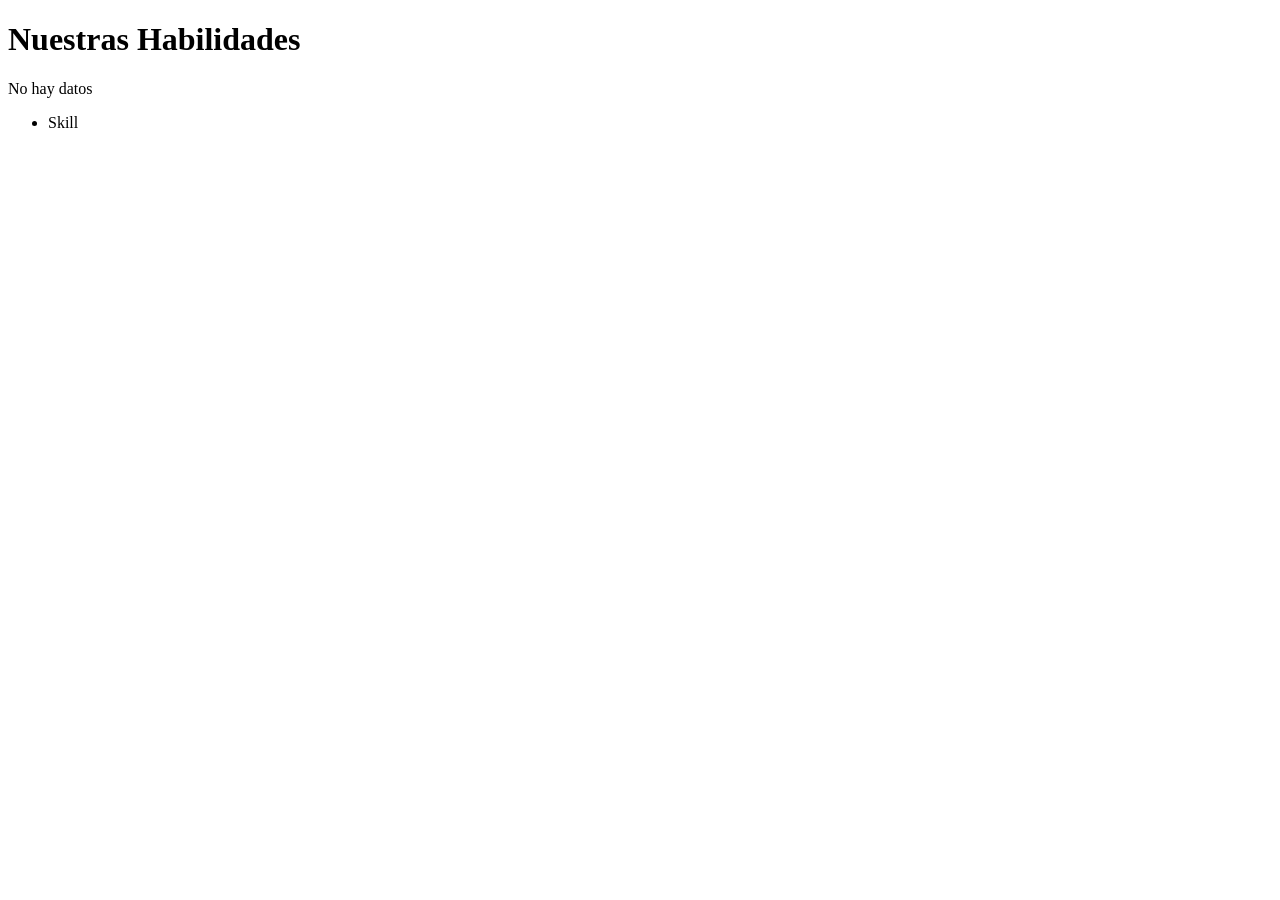
==== tu-cv-spring-boot/src/main/resources/templates/skills.html @ f2e625ca "Controller, RequestMapping, RestController, Model, ModelAttribute" ====
<!DOCTYPE html>
<html lang="en" xmlns:th="http://www.thymeleaf.org">
<head>
  <meta charset="UTF-8">
  <meta name="viewport" content="width=device-width, initial-scale=1.0">
  <title>Document</title>
</head>
<body>
  <h1>Nuestras Habilidades</h1>
  <p th:if="${skills.isEmpty()}">No hay datos</p>
  <ul th:if="${!skills.isEmpty()}">
    <li th:each="skill : ${skills}" th:text="${skill}">Skill</li>
  </ul>
</body>
</html>
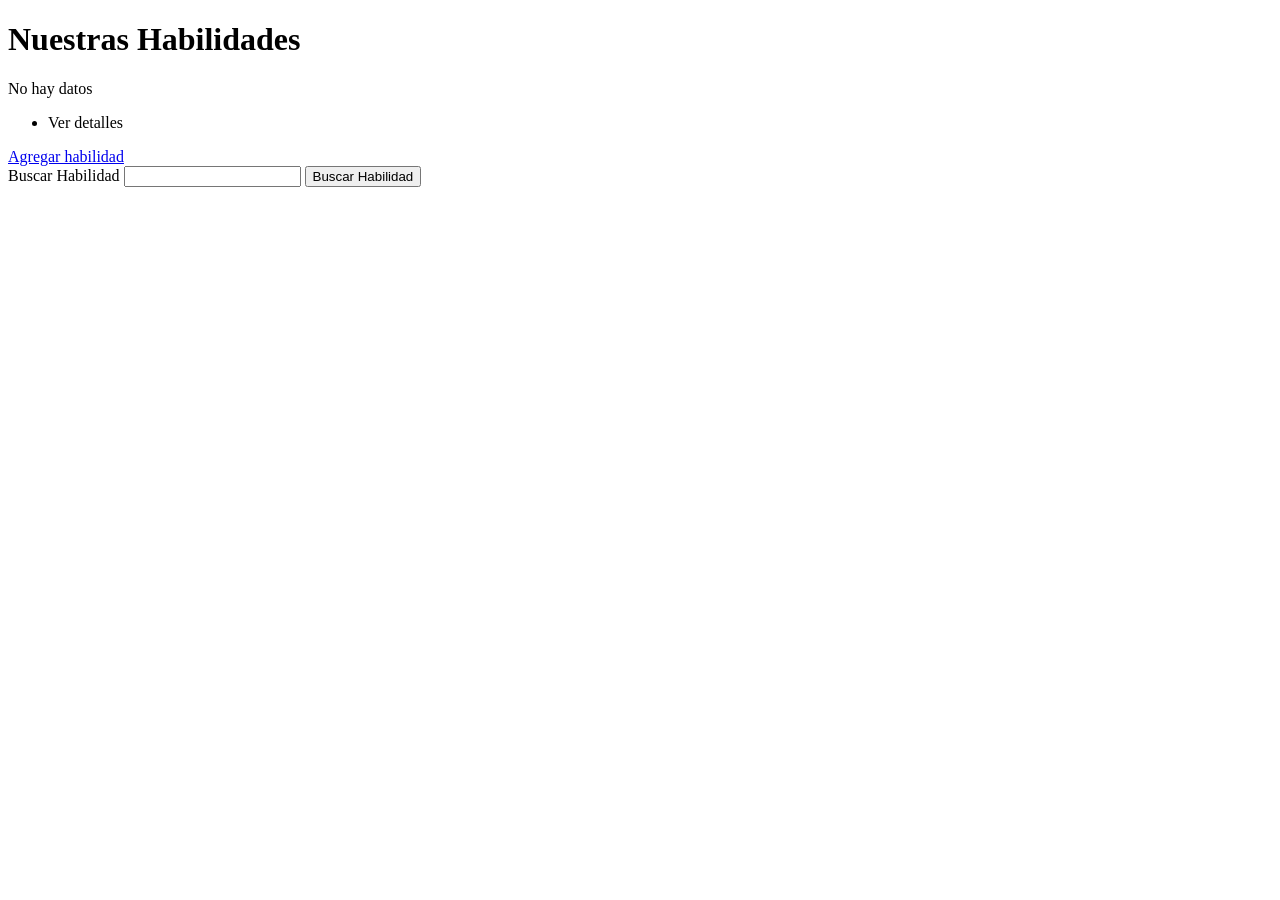
==== commit 7989dc18: "PathVariable, RequestParam, stat" ====
--- a/tu-cv-spring-boot/src/main/resources/templates/skills.html
+++ b/tu-cv-spring-boot/src/main/resources/templates/skills.html
@@ -3,13 +3,26 @@
 <head>
   <meta charset="UTF-8">
   <meta name="viewport" content="width=device-width, initial-scale=1.0">
+  <link rel="stylesheet" th:href="@{/css/style.css}">
   <title>Document</title>
 </head>
 <body>
   <h1>Nuestras Habilidades</h1>
   <p th:if="${skills.isEmpty()}">No hay datos</p>
   <ul th:if="${!skills.isEmpty()}">
-    <li th:each="skill : ${skills}" th:text="${skill}">Skill</li>
+    <li th:each="skill, stat : ${skills}">
+      <span th:text="'Habilidad: ' + ${skill.name} + ' | Nivel: ' + ${skill.level}"></span>
+      <a th:href="@{'/skills/id/' + ${stat.index}}">Ver detalles</a>
+    </li>
   </ul>
+
+  <a href="/skills/new">Agregar habilidad</a>
+
+  <form action="/skills" method="get">
+    <label th:for="nombre">Buscar Habilidad</label>
+    <input type="text" th:value="${filter}" name="filter">
+    <button type="submit">Buscar Habilidad</button>
+  </form>
+
 </body>
 </html>
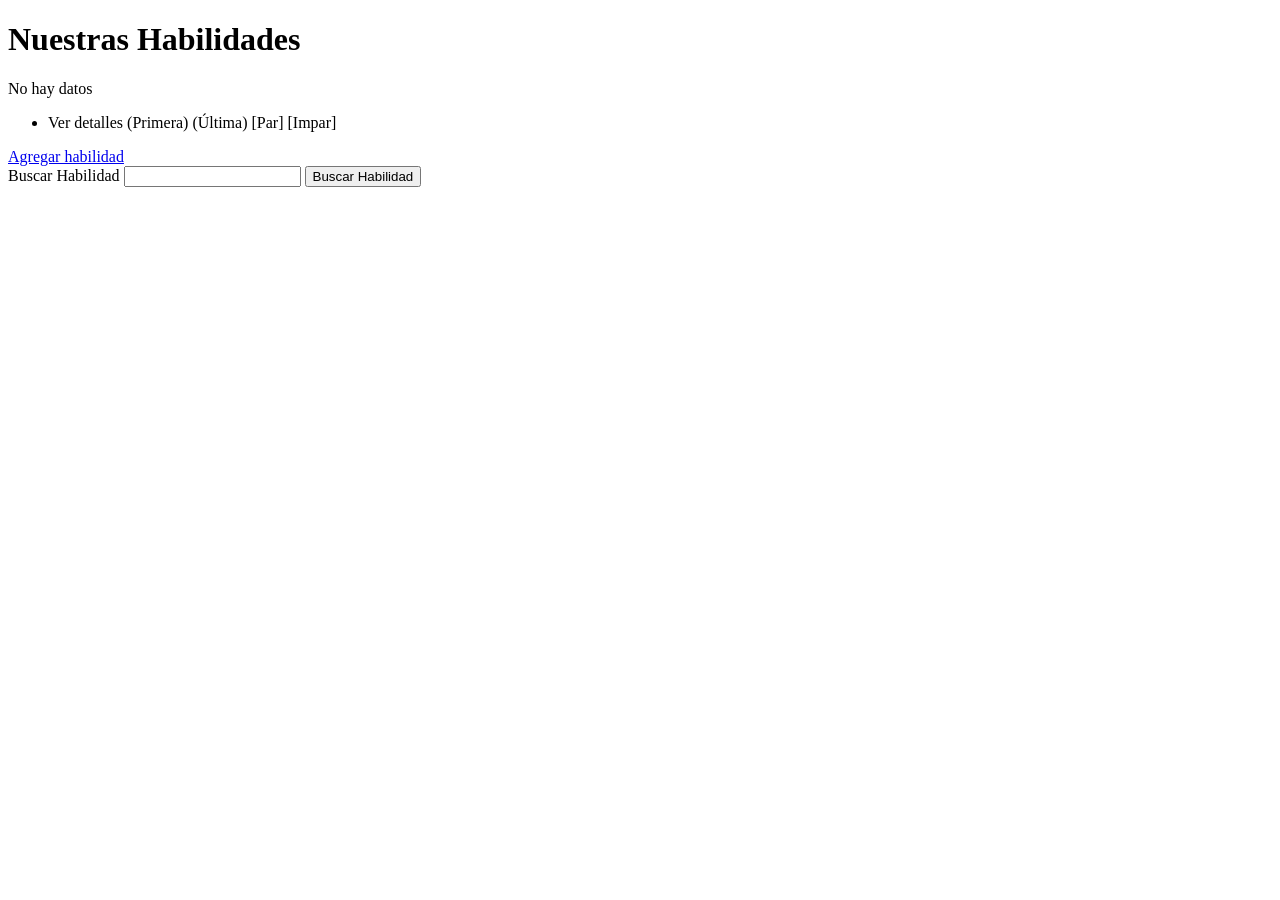
==== commit 5a5e08f4: "Done first project" ====
--- a/tu-cv-spring-boot/src/main/resources/templates/skills.html
+++ b/tu-cv-spring-boot/src/main/resources/templates/skills.html
@@ -13,8 +13,16 @@
     <li th:each="skill, stat : ${skills}">
       <span th:text="'Habilidad: ' + ${skill.name} + ' | Nivel: ' + ${skill.level}"></span>
       <a th:href="@{'/skills/id/' + ${stat.index}}">Ver detalles</a>
+      <span th:text="${stat.count}"></span>
+      <span th:text="${stat.size}"></span>
+      <span th:if="${stat.first}">(Primera)</span>
+      <span th:if="${stat.last}">(Última)</span>
+      <span th:if="${stat.even}">[Par]</span>
+      <span th:if="${stat.odd}">[Impar]</span>
     </li>
   </ul>
+
+  <p th:if="${filterMessage}" th:text="${filterMessage}"></p>
 
   <a href="/skills/new">Agregar habilidad</a>
 
